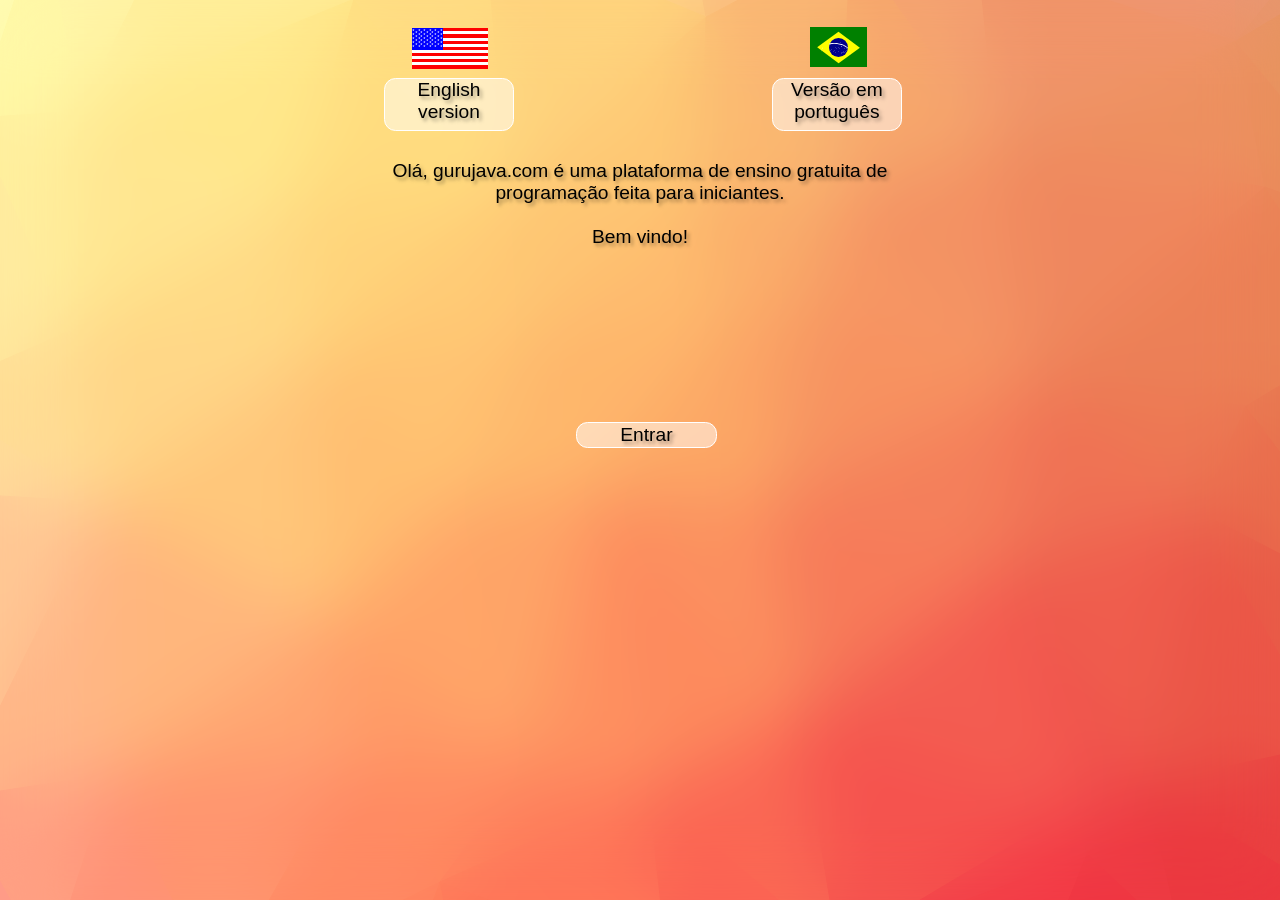
==== index bkp 2.html @ 5f0dd81c "Initial commit: vitrine do treinamento Digitus Forum. Co-authored-by: Cursor <cursoragent@cursor.com" ====
<!DOCTYPE html>
<html>
	<head>
	  <link rel="stylesheet" href="./css/styles.css">
	  <link rel="stylesheet" href="./css/index.css">
	  <link rel="icon" type="image/x-icon" href="icon.jpg">
	  <meta http-equiv="Content-Type" content="text/html; charset=utf-8">
	</head>
	
	<body>
		<div id="glassBox" class="glass">

		<form id="loginForm">
				<p id="welcome" class="text">Olá, gurujava.com é uma plataforma de ensino gratuita de programação feita para iniciantes. <br> <br> Bem vindo!</p>
				<input id="inputEmail" name="inputEmail" placeholder="Login" required type="text" class="input text" title="Digite aqui o email que usou para criar a sua conta">
				<input id="inputPassword" name="inputPassword" placeholder="Senha" required type="password" class="input text">
				<input id="submitButton" type="submit" value="Entrar" class="button text">
				<input id="createAccountButton" value="Criar conta" class="button text">
				<input id="forgotPassword" value="Esqueci a senha" class="button text">
			</form>
			<div id="flags">
			<div id="englishVersion" class="button text">English version</div>
			<div id="usa" >
				<div id ="whiteSquare" ></div>
				<div id ="stripe1" class="stripe" ></div>
				<div id ="stripe2" class="stripe" ></div>
				<div id ="stripe3" class="stripe" ></div>
				<div id ="stripe4" class="stripe" ></div>
				<div id ="stripe5" class="stripe" ></div>
				<div id ="stripe6" class="stripe" ></div>
				<div id ="stripe7" class="stripe" ></div>
				<div id ="blueSquare" >
					<div id="starLine1" class="starLine">
						<div class="star">★</div>
						<div class="star">★</div>
						<div class="star">★</div>
						<div class="star">★</div>
						<div class="star">★</div>
					</div>
					<div id="starLine2" class="starLine">
						<div class="star">★</div>
						<div class="star">★</div>
						<div class="star">★</div>
						<div class="star">★</div>
					</div>
					<div id="starLine3" class="starLine">
						<div class="star">★</div>
						<div class="star">★</div>
						<div class="star">★</div>
						<div class="star">★</div>
						<div class="star">★</div>
					</div>
					<div id="starLine4" class="starLine">
						<div class="star">★</div>
						<div class="star">★</div>
						<div class="star">★</div>
						<div class="star">★</div>
					</div>
					<div id="starLine5" class="starLine">
						<div class="star">★</div>
						<div class="star">★</div>
						<div class="star">★</div>
						<div class="star">★</div>
						<div class="star">★</div>
					</div>
					<div id="starLine6" class="starLine">
						<div class="star">★</div>
						<div class="star">★</div>
						<div class="star">★</div>
						<div class="star">★</div>
					</div>
					<div id="starLine7" class="starLine">
						<div class="star">★</div>
						<div class="star">★</div>
						<div class="star">★</div>
						<div class="star">★</div>
						<div class="star">★</div>
					</div>
					<div id="starLine8" class="starLine">
						<div class="star">★</div>
						<div class="star">★</div>
						<div class="star">★</div>
						<div class="star">★</div>
					</div>
					<div id="starLine9" class="starLine">
						<div class="star">★</div>
						<div class="star">★</div>
						<div class="star">★</div>
						<div class="star">★</div>
						<div class="star">★</div>
					</div>
					<div id="starLine10" class="starLine">
						<div class="star">★</div>
						<div class="star">★</div>
						<div class="star">★</div>
						<div class="star">★</div>
					</div>
					<div id="starLine11" class="starLine">
						<div class="star">★</div>
						<div class="star">★</div>
						<div class="star">★</div>
						<div class="star">★</div>
						<div class="star">★</div>
					</div>
				</div>
			</div>
			<div id="portugueseVersion" class="button text">Versão em português</div>
			<div id="brazil" >
				<div id ="yellowSquare" ></div>
				<div id ="blueCircle" ></div>
				<div id ="whiteCircle" ></div>
				<div id ="yellowSquare2" ></div>
				<div id ="yellowSquare3" ></div>
				<div id ="star1" class="brazilianStar">★</div>
				<div id ="star2" class="brazilianStar">★</div>
				<div id ="star3" class="brazilianStar">★</div>
				<div id ="star4" class="brazilianStar">★</div>
				<div id ="star5" class="brazilianStar">★</div>
				<div id ="star6" class="brazilianStar">★</div>
				<div id ="star7" class="brazilianStar">★</div>
				<div id ="star8" class="brazilianStar">★</div>
				<div id ="star9" class="brazilianStar">★</div>
				<div id ="star10" class="brazilianStar">★</div>
				<div id ="star11" class="brazilianStar">★</div>
				<div id ="star12" class="brazilianStar">★</div>
				<div id ="star13" class="brazilianStar">★</div>
				<div id ="star14" class="brazilianStar">★</div>
				<div id ="star15" class="brazilianStar">★</div>
				<div id ="star16" class="brazilianStar">★</div>
				<div id ="star17" class="brazilianStar">★</div>
				<div id ="star18" class="brazilianStar">★</div>
				<div id ="star19" class="brazilianStar">★</div>
				<div id ="star20" class="brazilianStar">★</div>
				<div id ="star21" class="brazilianStar">★</div>
				<div id ="star22" class="brazilianStar">★</div>
				<div id ="star23" class="brazilianStar">★</div>
				<div id ="star24" class="brazilianStar">★</div>
				<div id ="star25" class="brazilianStar">★</div>
				<div id ="star26" class="brazilianStar">★</div>
				<div id ="star27" class="brazilianStar">★</div>
			</div>
		
		</div>
		</div>
	</body>
	
	<script>document.body.setAttribute('style', 'background-image: '+localStorage.getItem("backgroundUrl"));</script>	
	<script  src="./js/jquery.js"></script>
	<script  src="./js/background1.js"></script>
	<script  src="./js/background2.js"></script>
	<script  src="./js/background3.js"></script>
	<script>

$( document ).ready(function() {	

	debugToken ='15ae9480-4515-4041-a15d-56d7c11e3a1d'; 
	
	
	
	
	$('#createAccountButton').click(function() {
		window.location.href = "./html/createAccount.html";
	});
	
	$('#englishVersion, #usa').click(function() {
		$('#welcome').empty().append('Welcome, gurujava.com is a free programming education platform designed for beginners.');
		$('#inputPassword').attr("placeholder", "Password");
		$('#submitButton').attr("value", "Enter");
		$('#createAccountButton').attr("value", "Create account");
		$('#createAccountButton').css("width", "12vw");
		$('#createAccountButton').css("left", "24.3vw");
		$('#forgotPassword').attr("value", "Forgot password");
	});
	
	$('#portugueseVersion, #brazil').click(function() {
		$('#welcome').empty().append('Bem vindo, gurujava.com é uma plataforma de ensino gratuita de programação feita para iniciantes.');
		$('#inputPassword').attr("placeholder", "Senha");
		$('#submitButton').attr("value", "Entrar");
		$('#createAccountButton').attr("value", "Criar conta");
		$('#createAccountButton').css("width", "10vw");
		$('#createAccountButton').css("left", "25.5vw");
		$('#forgotPassword').attr("value", "Esqueci a senha");
	});
	
	$("#inputEmail").focus();
	
	// Attach a submit handler to the form
	$( "#loginForm not in use" ).submit(function( event ) {
	  // Stop form from submitting normally
	  event.preventDefault();
	  var $form = $( this ),
		email = $form.find( "input[name='inputEmail']" ).val(),
		password = $form.find( "input[name='inputPassword']" ).val(),
		//url = $form.attr( "action" );
		url = "";
		
		$.ajax({
			url: url,
			async: false,  
			type: 'POST',
			contentType: 'application/json',
			data: JSON.stringify({
				email:email,
				password:password
			}),
			dataType: 'json',
			success:function(xhr) {
				localStorage.setItem("token",  xhr.token);
				localStorage.setItem("tokenType",  xhr.tokenType);
				localStorage.setItem("perfilId",  xhr.lastPerfilUsed);
				localStorage.setItem("perfilType",  xhr.lastPerfilType);
				localStorage.setItem("perfilName",  xhr.lastPerfilName);
				window.location.href = "./html/video.html?video=16c2aa8f-a023-4bf4-adc2-4174c0a5de4a&course=bb610e6a-f196-40a4-b4a3-1b7b89b12155&module=db2f1119-0174-4b7b-bb3a-08bbd4156cbe&subject=null&screen=continueCurse";
			},
			error: function (xhr) {
				if(xhr.responseText == undefined){
					alert('server offline');
				}else{
					var err = JSON.parse(xhr.responseText);
					//alert(xhr.status);
					if(err.status == 404 || err.status == 403){
						alert('Usuário e/ou senha inválido(s)')
					}
				}
			}
		});
	});

});


</script>
</html>
---- css/styles.css ----
body{
	background-size: cover;
	font-family: Verdana, sans-serif;
}

.textHead {
    font-weight: 500;
    color: black;
    font-size: 2.5vw;
    text-shadow: 0.2vw 0.2vw 0.3vw rgb(0 0 0 / 35%);
	user-select: none;
}

.text {
    font-weight: 500;
    color: black;
    font-size: 1.5vw;
    text-shadow: 0.2vw 0.2vw 0.3vw rgb(0 0 0 / 35%);
	user-select: none;
}

.input {
    background: transparent;
    height: 2vw;
    border: 0.1vw solid rgba(255,255,255,0.1);
    border-radius: 1vw;
    backdrop-filter: blur(5px);
    box-shadow: none;
    text-align: center;
    transition: all 0.5s ease-in-out;
    font-weight: 500;
    color: black;
    font-size: 2vw;
    text-shadow: 0.2vw 0.2w 0.5vw rgb(0 0 0 / 52%);
}

.input:hover {
	  border: 0.1vw solid white;
      background: rgba(255,255,255,0.3);
      box-shadow: none;
	  text-shadow: none;
	  transition: all 0.1s ease-in-out;
}

.input:focus {
	    border: 0.1vw solid white;
        background: rgba(255,255,255,0.3);
        box-shadow: none;
		outline:none;
		transition: all 0.1s ease-in-out;
}
.input::placeholder {
	color: black;
	opacity: 0.3;
	text-shadow: none;
}

.button {
    height: 2vw;
    font-size: 1.5vw;
    border-radius: 0.9vw;
    background: rgba(255, 255, 255, 0.5);
    box-shadow: none !important;
	text-shadow: 0.2vw 0.2vw 0.3vw rgb(0 0 0 / 35%);
    border: 0.1vw solid white;
    cursor: pointer;
    user-select: none;
    text-align: center;
    margin: 0px;
    transition: all 0.5s ease-in-out;
    padding: 0px;
}

.button:hover {
	color: black !important;
    background: rgba(255,255,255,0.9);
    box-shadow: 0vw 0vw 0.5vw 0.5vw rgb(255 255 255 / 70%) !important;
	text-shadow: none;
	transition: all 0.1s ease-in-out;
}

.glass {
    background: rgba(255, 255, 255, 0.4);
    border-radius: 1vw;
    box-shadow: 0px 20px 40px -6px rgba(0, 0, 0, 0.4);
    backdrop-filter: blur(35px);
    -webkit-backdrop-filter: blur(35px);
    border-left: 0.1vw solid rgba(255, 255, 255, 0.3);
    border-right: 0.1vw solid rgba(255, 255, 255, 0.3);
    border-top: 0.1vw solid rgba(255, 255, 255, 0.3);
}



.button:active {
	background: white !important;
	box-shadow: 0px 0px 30px 8px rgba(255, 255, 255, 1);
}


#backgroundBlur{
	backdrop-filter: blur(35px);
	width:100%;
	height: 100%;
	position: fixed;
	top: 0px;
	left: 0px;
	z-index: 0;
}

.wallpaper-layer {
	position: fixed;
	top: 0;
	left: 0;
	width: 100%;
	height: 100%;
	z-index: 0;
	pointer-events: none;
	background-size: cover;
	background-position: center;
	background-repeat: no-repeat;
}

#wallpaperFront {
	opacity: 0;
	transition: opacity 1s ease;
}

#wallpaperFront.is-visible {
	opacity: 1;
}

.links {
	color: gray;
	background: rgba(255, 255, 255, 0.5);
	border-radius: 10px;
	padding: 10px;
}

.links:hover {
	background: gray;
	color:white;
	transition: all 0.5s ease-in-out;
}

/* visited link */
a:visited {
  
}

/* mouse over link */
a:hover {
  color: gray;
  transition: all 0.5s ease-in-out;
}

/* selected link */
a:active {
  color: gray;
} 

#flags {
    position: absolute;
    width: 43vw;
    height: 14vw;
}

#portugueseVersion {
    position: absolute;
    width: 18vw;
    cursor: pointer;
    /* border: 1px solid white; */
    height: 2vw;
}

#brazil {
    position: absolute;
    width: 4.4vw;
    height: 3.15vw;
    transition: all 0.1s ease-in-out;
    /* border: 1px solid white; */
    background: green;
    cursor: pointer;
}

#brazil:hover{
	box-shadow: 0vw 0vw 0.5vw 0.5vw rgb(255 255 255 / 70%);
}

#yellowSquare {
    position: absolute;
    top: -5.5%;
    left: 36.3%;
    width: 27%;
    height: 112.4%;
    /* border: 1px solid blue; */
    background: yellow;
    transition: all 0.5s ease-in-out;
    transform: skewX(34deg) skewY(27deg) rotate(45deg);
    /* border: 3px solid white; */
}

#yellowSquare2 {
    position: absolute;
    top: 40.2%;
    left: 22.1%;
    width: 10.5%;
    height: 13.4%;
    /* border: 1px solid blue; */
    background: yellow;
    transition: all 0.5s ease-in-out;
    transform: rotate(-1deg);
    /* border: 3px solid white; */
}

#yellowSquare3 {
    position: absolute;
    top: 49.1%;
    left: 67.3%;
    width: 4.8%;
    height: 15.2%;
    /* border: 1px solid blue; */
    background: yellow;
    transition: all 0.5s ease-in-out;
    transform: rotate(4deg);
    /* border: 3px solid white; */
}

#blueCircle {
    position: absolute;
    top: 27.65%;
    left: 32.65%;
    width: 34%;
    height: 48%;
    /* border: 1px solid blue; */
    background: darkblue;
    transition: all 0.5s ease-in-out;
    border-radius: 50%;
    /* border: 3px solid white; */
}

#whiteCircle {
    position: absolute;
    top: 39.1%;
    left: 18.3%;
    width: 54%;
    height: 49%;
    border-top: 0.137838vw solid white;
    transition: all 0.5s ease-in-out;
    border-radius: 50%;
    transform: rotate(7deg);
    /* border: 3px solid white; */
}

.brazilianStar {
    color: white;
    position: absolute;
    font-size: 0.1vw;
}

#star1 {
    left: 35%;
    top: 43.5%;
}

#star2 {
    left: 34.7%;
    top: 57.3%;
}

#star3 {
    left: 36.3%;
    top: 55.4%;
}

#star4 {
    left: 38.1%;
    top: 5.5vw;
}

#star5 {
    left: 43.3%;
    top: 50.1%;
}

#star6 {
    left: 40.9%;
    top: 60.2%;
}

#star7 {
    left: 42%;
    top: 56.9%;
}

#star8 {
    left: 43.3%;
    top: 62.4%;
}

#star9 {
    left: 49.2%;
    top: 50.3%;
}

#star10 {
    left: 46.5%;
    top: 53.6%;
}

#star11 {
    left: 51.4%;
    top: 53.6%;
}

#star12 {
    left: 49.2%;
    top: 59.1%;
}

#star13 {
    left: 53.8%;
    top: 61.4%;
}

#star14 {
    left: 56.2%;
    top: 61.4%;
}

#star15 {
    left: 55%;
    top: 64.7%;
}

#star16 {
    left: 58.5%;
    top: 60.4%;
}

#star17 {
    left: 58.5%;
    top: 63%;
}

#star18 {
    left: 58.5%;
    top: 6.8vw;
}

#star19 {
    left: 60.7%;
    top: 62.5%;
}

#star20 {
    left: 61.9%;
    top: 60%;
}

#star21 {
    left: 63.1%;
    top: 57%;
}

#star22 {
    left: 64.2%;
    top: 52.6%;
}

#star23 {
    left: 60.8%;
    top: 51.7%;
}

#star24 {
    left: 53.2%;
    top: 37.1%;
}

#star25 {
    left: 55%;
    top: 47%;
}

#star26 {
    left: 55%;
    top: 47%;
}

#star27 {
    left: 55%;
    top: 47%;
}

#englishVersion {
    position: absolute;
}

#usa {
    position: absolute;
    width: 5.96vw;
    height: 3.14vw;
    transition: all 0.1s ease-in-out;
}

#usa:hover{
	box-shadow: 0vw 0vw 0.5vw 0.5vw rgb(255 255 255 / 70%);
	cursor: pointer;
}

#blueSquare {
    position: absolute;
    top: 0vw;
    left: 0vw;
    width: 40%;
    height: 54.33%;
    background: blue;
	transition: all 0.9s ease-in-out;
}

#whiteSquare {
    position: absolute;
    top: 0vw;
    left: 0vw;
    width: 100%;
    height: 100%;
    /* border: 1px solid blue; */
    background: white;
	transition: all 0.5s ease-in-out;
}

.stripe {
    position: relative;
    /* top: 7vw; */
    /* left: 7vw; */
    width: 100%;
    height: 8.06%;
    /* border: 1px solid pink; */
    background: red;
    margin-bottom: 3.9%;
	transition: all 0.5s ease-in-out;
}

#starLine1{
    left: 0%;
    top: 0%;
    transition: all 0.5s ease-in-out;
}
#starLine2 {
    left: 9%;
    top: 9%;
    transition: all 0.5s ease-in-out;
}
#starLine3{
    left: 18%;
    top: 0%;
    transition: all 0.5s ease-in-out;
}
#starLine4{
    left: 27%;
    top: 9%;
    transition: all 0.5s ease-in-out;
}
#starLine5{
    left: 36%;
    top: 0%;
    transition: all 0.5s ease-in-out;
}
#starLine6{
    left: 45%;
    top: 9%;
    transition: all 0.5s ease-in-out;
}
#starLine7{
    left: 54%;
    top: 0%;
    transition: all 0.5s ease-in-out;
}
#starLine8{
    left: 63%;
    top: 9%;
    transition: all 0.5s ease-in-out;
}
#starLine9{
    left: 72%;
    top: 0%;
    transition: all 0.5s ease-in-out;
}
#starLine10{
    left: 81%;
    top: 9%;
    transition: all 0.5s ease-in-out;
}
#starLine11{
    left: 90%;
    top: 0%;
    transition: all 0.5s ease-in-out;
}

.starLine {
    position: absolute;
    font-size: 0.5vw;
}

.star {
    position: relative;
    left: 0vw;
    top: 0vw;
    /* width: 3vw; */
    /* height: 3vw; */
    /* border: 2px solid white; */
    color: white;
    font-size: 0.220573vw;
}
---- css/index.css ----
#flags {
    top: 2vw;
    left: 27vw;
}

#portugueseVersion {
    left: 33.3vw;
    top: 4.1vw;
    width: 10vw;
    height: 4vw;
}

#brazil {
    top: 0.1vw;
    left: 36.3vw;
}

#englishVersion {
    top: 4.1vw;
    left: 3vw;
    width: 10vw;
    height: 4vw;
}

#usa {
    position: absolute;
    top: 0.2vw;
    left: 5.2vw;
    width: 5.96vw;
    height: 3.14vw;
    transition: all 0.1s ease-in-out;
}

.rc-anchor-center-item .rc-anchor-error-message {
	color: green;
	font-size: 2vw;
}

.rc-anchor-error-message {
	color: green;
	font-size: 2vw;
}

.rc-anchor-center-item{
	color: green;
	font-size: 2vw;
}

.g-recaptcha iframe {
    position: absolute !important;
    left: 0vw !important;
    top: 0vw !important;
    width: 30vw !important;
    height: 8vw !important;
}

.g-recaptcha {
    position: absolute !important;
    left: 21vw !important;
    top: 19vw !important;
}

#createAccount {
    position: absolute;
    left: 27vw;
    top: 21vw;
    width: 7vw;
    display: none;
}

#back {
    position: absolute;
    left: 26.5vw;
    top: 25.5vw;
    transition: all 0.5s ease-in-out;
    width: 8vw;
}

#title {
    position: absolute;
    left: 10vw;
    top: 4vw;
    width: 40vw;
    transition: all 0.5s ease-in-out;
}

#typeHere {
    position: absolute;
    left: 10vw;
    top: 12vw;
    width: 40vw;
    transition: all 0.5s ease-in-out;
}

#loginForm {
    position: absolute;
    top: 2vw;
    left: 20vw;
    width: 60vw;
}

#inputEmail {
	display: none;
    position: absolute;
    left: 10vw;
    top: 16vw;
    width: 40vw;
}

#inputPassword {
	display: none;
    position: absolute;
    left: 20vw;
    top: 19vw;
    width: 20vw;
}

#submitButton {
    position: absolute;
    left: 25vw;
    top: 31vw;
    width: 11vw;
}

#createAccountButton {
	display: none;
    position: absolute;
    left: 25.5vw;
    top: 25.5vw;
    width: 10vw;
}

#forgotPassword {
	display: none;
    position: absolute;
    left: 23vw;
    top: 28.2vw;
    width: 14vw;
}

#welcome {
    position: absolute;
    left: 9vw;
    top: 9vw;
    width: 42vw;
    transition: all 0.5s ease-in-out;
}

#glassBox {
    position: absolute;
    top: 0vw;
    left: 0vw;
    width: 100vw;
    height: 100vh;
    text-align: center;
    border: none;
    background: rgba(255, 255, 255, 0.2);
    border-radius: 0vw;
    box-shadow: none;
    backdrop-filter: blur(35px);
    -webkit-backdrop-filter: blur(35px);
}
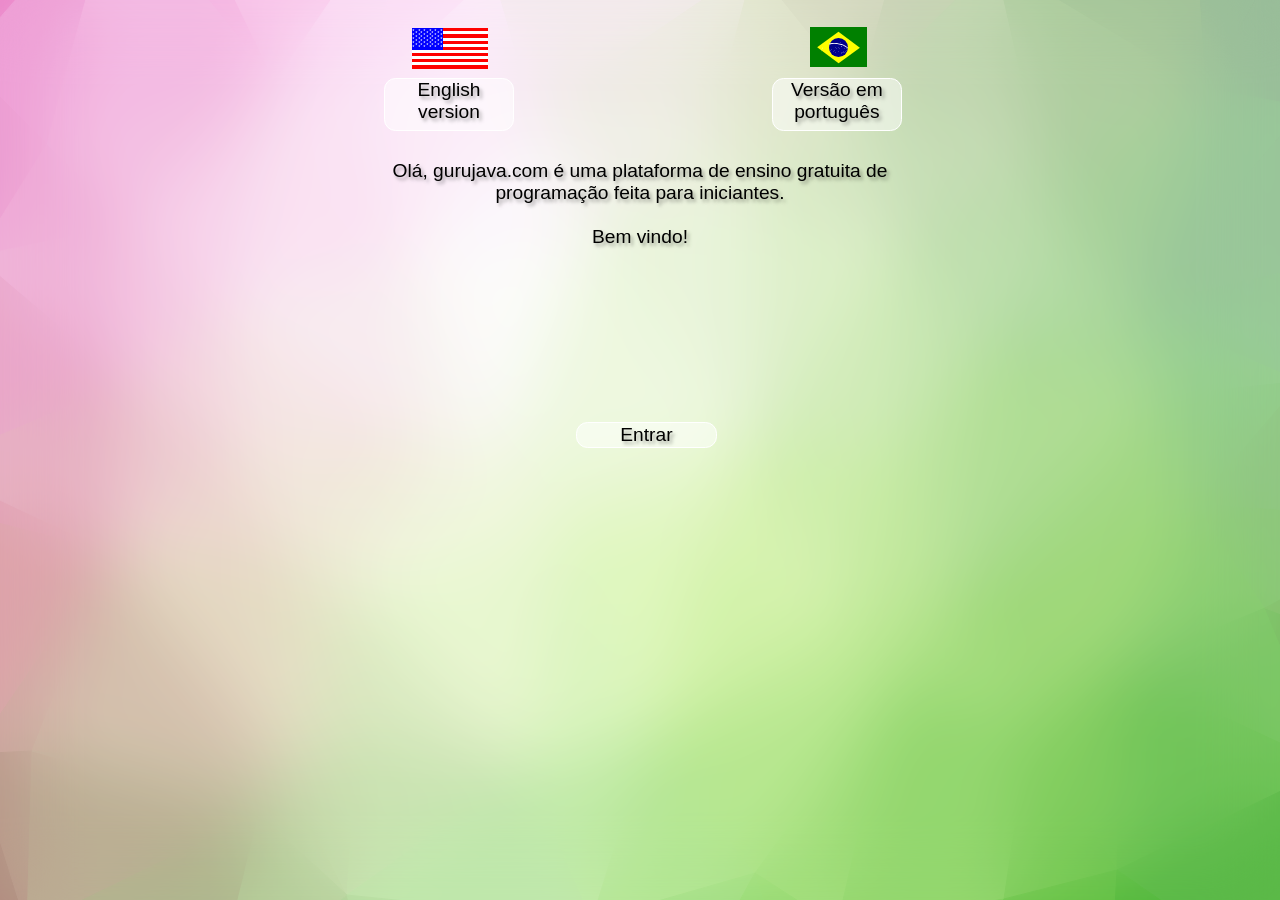
==== commit 7936c075: "fix: remove debug token do bkp e ignora backups" ====
--- a/index bkp 2.html
+++ b/index bkp 2.html
@@ -153,7 +153,6 @@
 
 $( document ).ready(function() {	
 
-	debugToken ='15ae9480-4515-4041-a15d-56d7c11e3a1d'; 
 	
 	
 	
